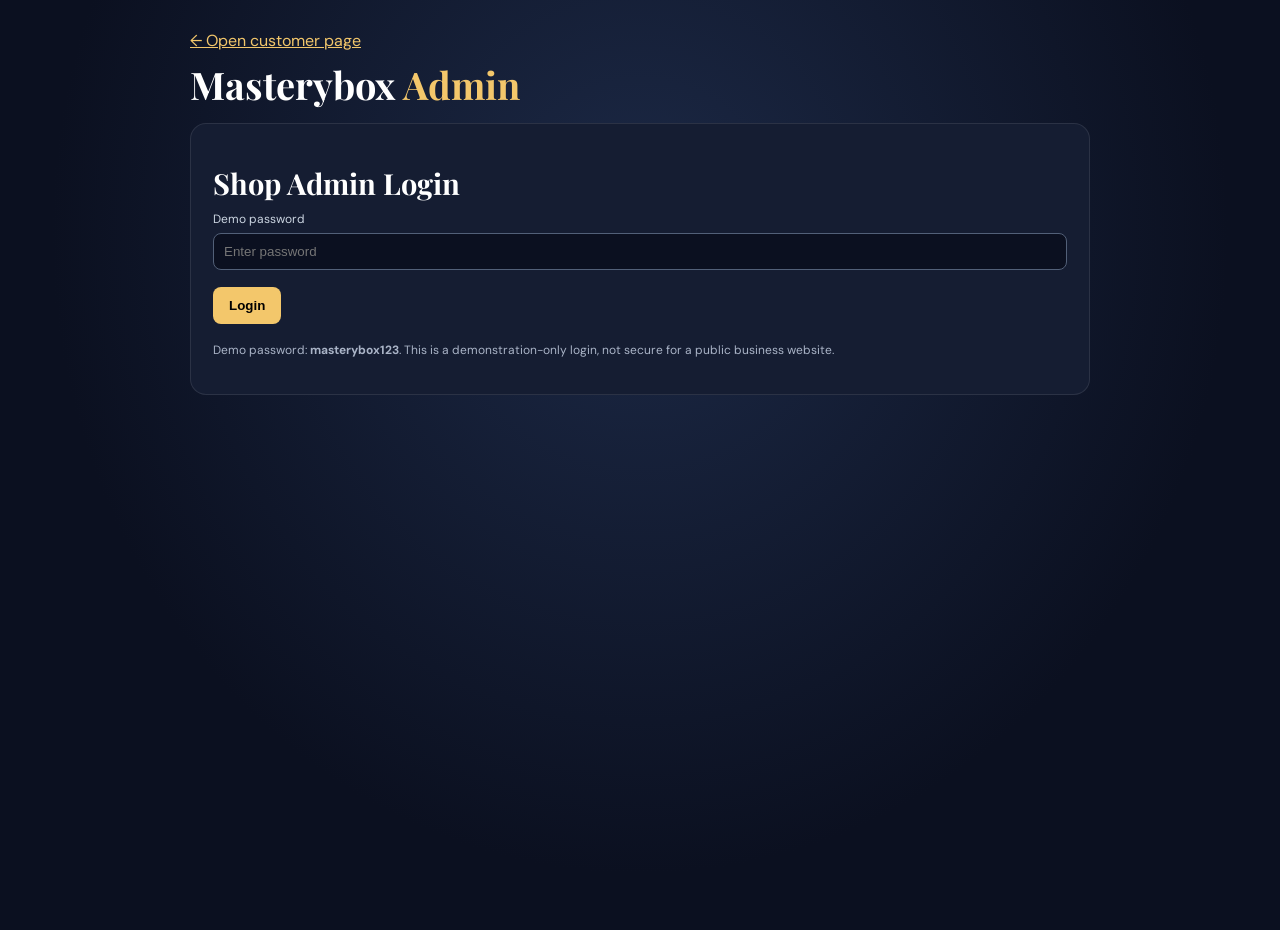
==== masterybox-business/admin.html @ a4753559 "Add files via upload" ====
<!DOCTYPE html>
<html lang="en">
<head><meta charset="UTF-8"><meta name="viewport" content="width=device-width,initial-scale=1"><title>Masterybox Admin</title><link rel="stylesheet" href="style.css"><style>
.admin{width:min(100% - 28px,900px);margin:30px auto}.panel{background:#151d32;border:1px solid #ffffff18;padding:22px;border-radius:16px;margin:18px 0}h1{font-size:38px}input{background:#0b1020;color:white;border:1px solid #526078;border-radius:8px;padding:10px;width:100%;margin:5px 0 12px}label{font-size:12px;color:#cbd5e1}button{background:#f3c76b;border:0;padding:11px 16px;border-radius:8px;font-weight:bold;cursor:pointer;margin:5px 5px 5px 0}.secondary{background:#35415a;color:white}.grid{display:grid;grid-template-columns:repeat(auto-fit,minmax(145px,1fr));gap:12px}.item{background:#0b1020;padding:14px;border-radius:12px}.item h3{margin:0 0 10px;color:#f3c76b}.hint{font-size:12px;color:#aab4c7;line-height:1.6}.hidden{display:none}
</style></head>
<body><main class="admin"><a href="index.html" style="color:#f3c76b">← Open customer page</a><h1>Masterybox <span style="color:#f3c76b">Admin</span></h1>
<section id="login" class="panel"><h2>Shop Admin Login</h2><label for="password">Demo password</label><input id="password" type="password" placeholder="Enter password"><button id="loginBtn">Login</button><p class="hint">Demo password: <b>masterybox123</b>. This is a demonstration-only login, not secure for a public business website.</p></section>
<section id="dashboard" class="hidden">
<div class="panel"><h2>Manage mystery products</h2><p class="hint">Each letter points to one product. The customer sees the letter, product name and price after opening the box. Weight controls how often each product is selected.</p><div id="products" class="grid"></div><button id="saveBtn">Save product settings</button><button class="secondary" id="resetBtn">Restore sample products</button></div>
<div class="panel"><h2>Customer testing</h2><p class="hint">The demo stores a customer's result in that browser. Clear it to test another opening on this device.</p><button id="clearBtn">Clear this browser's customer result</button><p id="status" class="hint"></p></div>
</section></main><script src="admin.js"></script></body></html>
---- masterybox-business/style.css ----
@import url('https://fonts.googleapis.com/css2?family=DM+Sans:wght@400;500;600;700&family=Playfair+Display:wght@600;700&display=swap');
:root{--bg:#0b1020;--panel:#151d32;--gold:#f3c76b;--muted:#aab4c7;--white:#fff}
*{box-sizing:border-box}body{margin:0;min-height:100vh;background:radial-gradient(ellipse at 50% 25%,#1c2946 0%,var(--bg) 65%);color:var(--white);font-family:'DM Sans',sans-serif}
.page{width:min(100% - 32px,620px);margin:auto;min-height:100vh;display:flex;flex-direction:column;align-items:center}
.brand{display:flex;align-items:center;gap:10px;margin:28px 0 12px;font-size:13px;letter-spacing:3px;font-weight:700}
.brand-icon{width:30px;height:30px;border:1px solid var(--gold);border-radius:9px;display:grid;place-items:center;color:var(--gold);font-family:Georgia;font-size:19px}
.hero{text-align:center;width:100%;padding:32px 0 10px}.eyebrow{color:var(--gold);letter-spacing:3px;font-size:10px;font-weight:700}
h1{font-family:'Playfair Display',serif;font-size:clamp(42px,9vw,66px);line-height:1.04;margin:14px 0}
h1 span{color:var(--gold)}.intro{color:var(--muted);max-width:390px;margin:0 auto;line-height:1.7;font-size:14px}
.box-stage{height:245px;display:grid;place-items:center;position:relative}.glow{position:absolute;width:210px;height:150px;border-radius:50%;background:#f3c76b22;filter:blur(38px)}
.gift{width:164px;height:132px;position:relative;z-index:1;filter:drop-shadow(0 20px 18px #0008);transition:transform .7s}
.gift-body{position:absolute;bottom:0;left:5px;width:154px;height:102px;background:linear-gradient(130deg,#e3a83e,#9b641d);border:2px solid #f7d88d;border-radius:5px 5px 12px 12px}
.gift-lid{position:absolute;z-index:2;top:17px;left:0;width:164px;height:32px;background:linear-gradient(100deg,#f7d88d,#bd812b);border:2px solid #ffe7aa;border-radius:5px}
.gift-ribbon{position:absolute;z-index:3;top:17px;left:70px;width:24px;height:115px;background:#fff0c5}
.gift-bow{position:absolute;z-index:4;top:0;left:60px;width:45px;height:25px;border:8px solid var(--gold);border-radius:50% 50% 0 50%;transform:rotate(15deg)}
.box-stage.opening .gift{transform:translateY(-18px) rotate(-7deg) scale(1.08)}
.primary{border:0;border-radius:999px;padding:17px 27px;background:var(--gold);color:#171321;font-weight:700;letter-spacing:1px;cursor:pointer;box-shadow:0 8px 30px #f3c76b22}
.primary span{margin-left:14px;font-size:18px}.primary:disabled{opacity:.6;cursor:wait}
.small-note{font-size:11px;color:#8995aa;margin-top:17px}
.result{width:100%;text-align:center;margin:25px 0 35px;animation:appear .6s ease}
.hidden{display:none}.letter-card{width:110px;height:125px;margin:18px auto;background:linear-gradient(145deg,#fff7e4,#e8c77e);border-radius:13px;display:grid;place-items:center;box-shadow:0 12px 35px #0006;transform:rotate(-3deg)}
.letter-card span{font-family:'Playfair Display',serif;font-size:76px;color:#17213a}
h2{font-family:'Playfair Display',serif;font-size:29px;margin:18px 0 5px}.result-copy{color:var(--muted);font-size:13px}
.product-card{display:flex;align-items:center;gap:13px;text-align:left;background:var(--panel);border:1px solid #ffffff18;border-radius:16px;padding:17px;margin:22px 0}
.product-icon{font-size:36px;width:52px;height:52px;display:grid;place-items:center;background:#ffffff0c;border-radius:12px}
.product-info{display:flex;flex-direction:column;gap:4px;flex:1}.product-label{font-size:9px;letter-spacing:1.5px;color:var(--gold)}.product-info strong{font-size:17px}.product-info span:last-child{font-size:11px;color:var(--muted)}
.price{font-weight:700;color:var(--gold);white-space:nowrap}.pay-note{background:#f3c76b12;border:1px solid #f3c76b44;border-radius:12px;padding:15px;font-size:13px;line-height:1.6;color:#e8dfcb}
footer{margin-top:auto;padding:28px 0;color:#77839a;font-size:10px}
@keyframes appear{from{opacity:0;transform:translateY(12px)}to{opacity:1;transform:translateY(0)}}
@media(max-width:420px){.product-card{gap:9px;padding:12px}.product-icon{width:42px;height:42px;font-size:28px}.product-info strong{font-size:14px}.price{font-size:13px}}
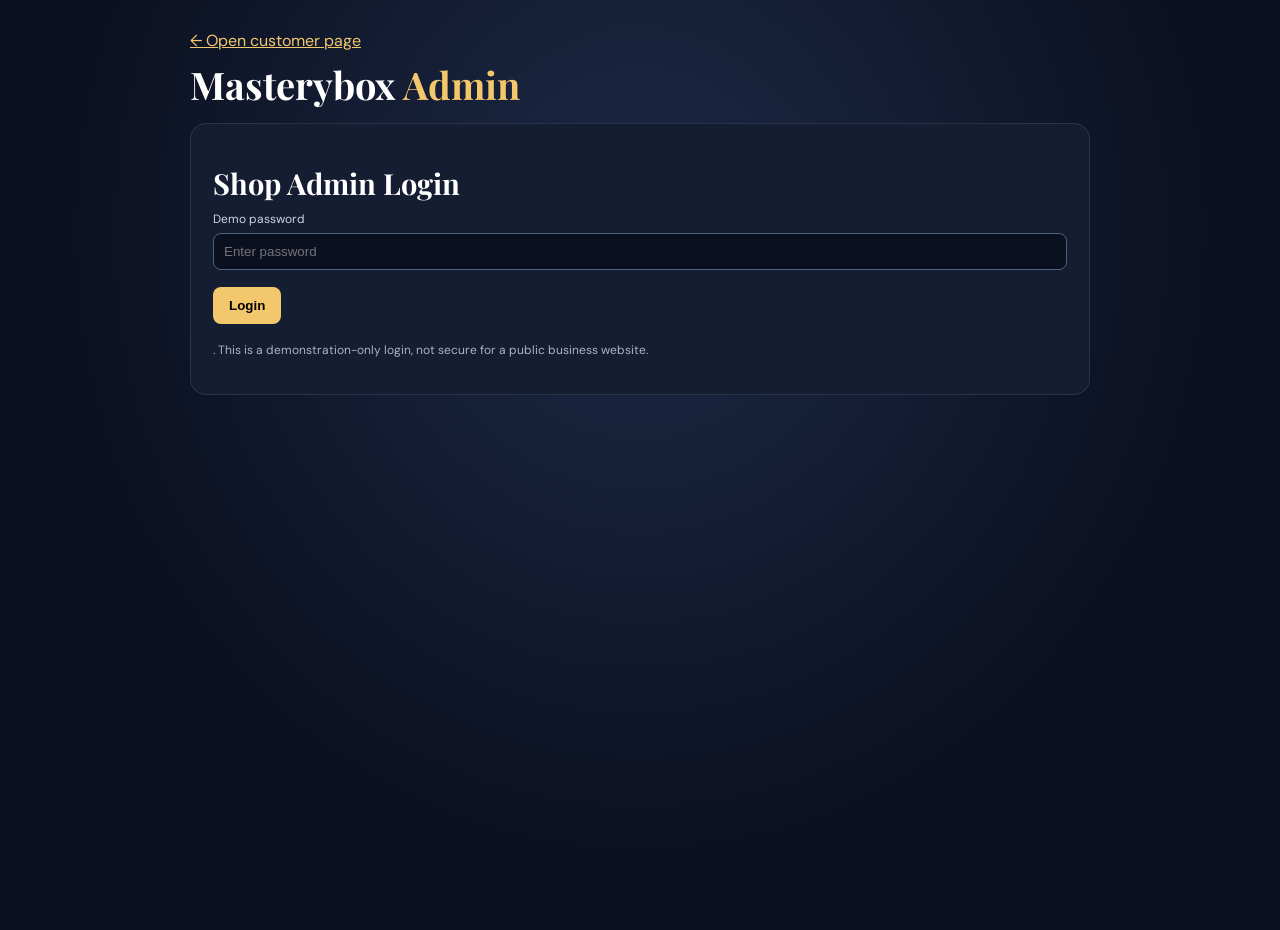
==== commit 947f6948: "Update admin.html added" ====
--- a/masterybox-business/admin.html
+++ b/masterybox-business/admin.html
@@ -4,7 +4,7 @@
 .admin{width:min(100% - 28px,900px);margin:30px auto}.panel{background:#151d32;border:1px solid #ffffff18;padding:22px;border-radius:16px;margin:18px 0}h1{font-size:38px}input{background:#0b1020;color:white;border:1px solid #526078;border-radius:8px;padding:10px;width:100%;margin:5px 0 12px}label{font-size:12px;color:#cbd5e1}button{background:#f3c76b;border:0;padding:11px 16px;border-radius:8px;font-weight:bold;cursor:pointer;margin:5px 5px 5px 0}.secondary{background:#35415a;color:white}.grid{display:grid;grid-template-columns:repeat(auto-fit,minmax(145px,1fr));gap:12px}.item{background:#0b1020;padding:14px;border-radius:12px}.item h3{margin:0 0 10px;color:#f3c76b}.hint{font-size:12px;color:#aab4c7;line-height:1.6}.hidden{display:none}
 </style></head>
 <body><main class="admin"><a href="index.html" style="color:#f3c76b">← Open customer page</a><h1>Masterybox <span style="color:#f3c76b">Admin</span></h1>
-<section id="login" class="panel"><h2>Shop Admin Login</h2><label for="password">Demo password</label><input id="password" type="password" placeholder="Enter password"><button id="loginBtn">Login</button><p class="hint">Demo password: <b>masterybox123</b>. This is a demonstration-only login, not secure for a public business website.</p></section>
+<section id="login" class="panel"><h2>Shop Admin Login</h2><label for="password">Demo password</label><input id="password" type="password" placeholder="Enter password"><button id="loginBtn">Login</button><p class="hint"> <b></b>. This is a demonstration-only login, not secure for a public business website.</p></section>
 <section id="dashboard" class="hidden">
 <div class="panel"><h2>Manage mystery products</h2><p class="hint">Each letter points to one product. The customer sees the letter, product name and price after opening the box. Weight controls how often each product is selected.</p><div id="products" class="grid"></div><button id="saveBtn">Save product settings</button><button class="secondary" id="resetBtn">Restore sample products</button></div>
 <div class="panel"><h2>Customer testing</h2><p class="hint">The demo stores a customer's result in that browser. Clear it to test another opening on this device.</p><button id="clearBtn">Clear this browser's customer result</button><p id="status" class="hint"></p></div>
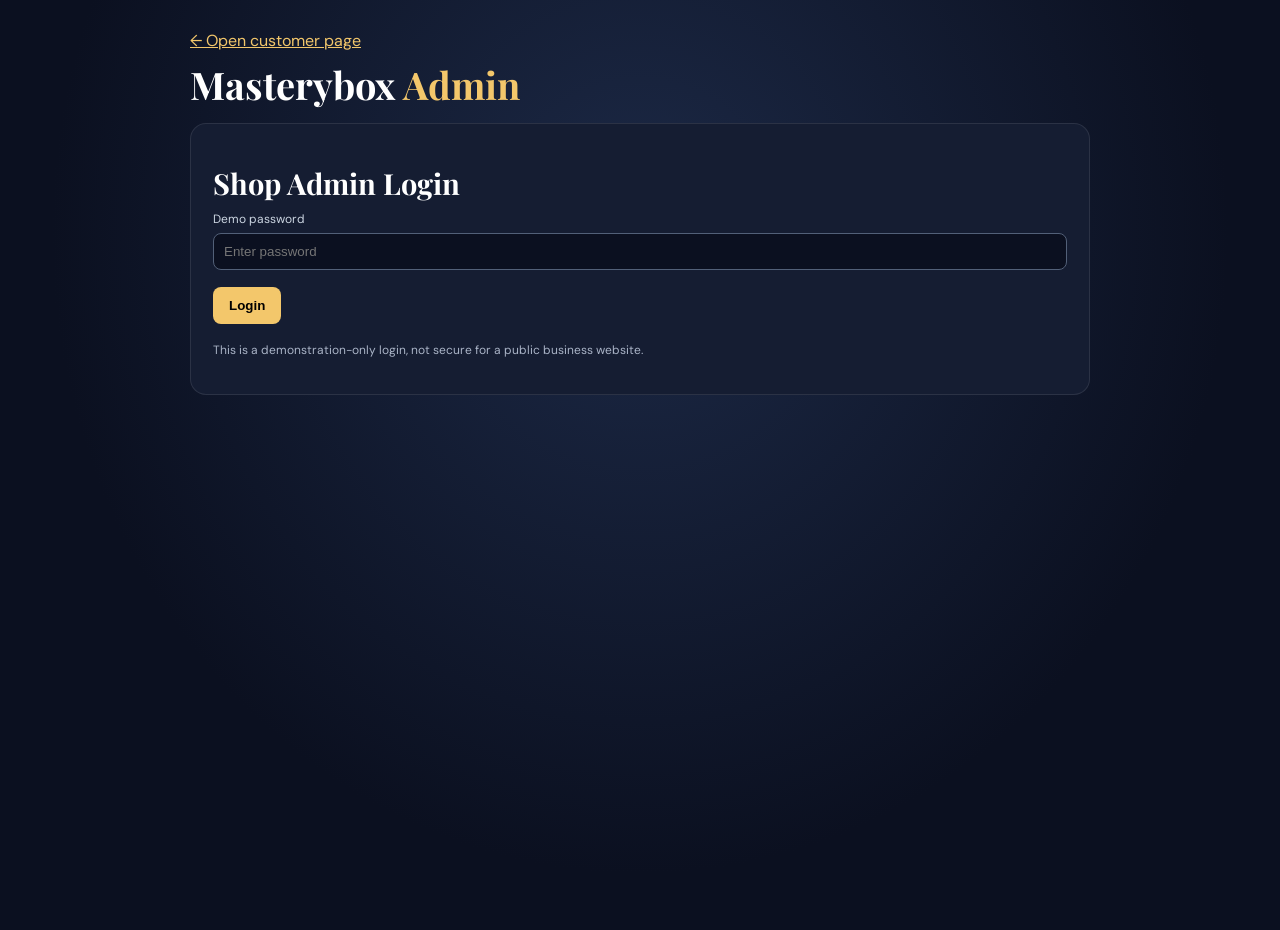
==== commit 9a39133b: "Update admin.html" ====
--- a/masterybox-business/admin.html
+++ b/masterybox-business/admin.html
@@ -4,7 +4,7 @@
 .admin{width:min(100% - 28px,900px);margin:30px auto}.panel{background:#151d32;border:1px solid #ffffff18;padding:22px;border-radius:16px;margin:18px 0}h1{font-size:38px}input{background:#0b1020;color:white;border:1px solid #526078;border-radius:8px;padding:10px;width:100%;margin:5px 0 12px}label{font-size:12px;color:#cbd5e1}button{background:#f3c76b;border:0;padding:11px 16px;border-radius:8px;font-weight:bold;cursor:pointer;margin:5px 5px 5px 0}.secondary{background:#35415a;color:white}.grid{display:grid;grid-template-columns:repeat(auto-fit,minmax(145px,1fr));gap:12px}.item{background:#0b1020;padding:14px;border-radius:12px}.item h3{margin:0 0 10px;color:#f3c76b}.hint{font-size:12px;color:#aab4c7;line-height:1.6}.hidden{display:none}
 </style></head>
 <body><main class="admin"><a href="index.html" style="color:#f3c76b">← Open customer page</a><h1>Masterybox <span style="color:#f3c76b">Admin</span></h1>
-<section id="login" class="panel"><h2>Shop Admin Login</h2><label for="password">Demo password</label><input id="password" type="password" placeholder="Enter password"><button id="loginBtn">Login</button><p class="hint"> <b></b>. This is a demonstration-only login, not secure for a public business website.</p></section>
+<section id="login" class="panel"><h2>Shop Admin Login</h2><label for="password">Demo password</label><input id="password" type="password" placeholder="Enter password"><button id="loginBtn">Login</button><p class="hint"> <b></b>This is a demonstration-only login, not secure for a public business website.</p></section>
 <section id="dashboard" class="hidden">
 <div class="panel"><h2>Manage mystery products</h2><p class="hint">Each letter points to one product. The customer sees the letter, product name and price after opening the box. Weight controls how often each product is selected.</p><div id="products" class="grid"></div><button id="saveBtn">Save product settings</button><button class="secondary" id="resetBtn">Restore sample products</button></div>
 <div class="panel"><h2>Customer testing</h2><p class="hint">The demo stores a customer's result in that browser. Clear it to test another opening on this device.</p><button id="clearBtn">Clear this browser's customer result</button><p id="status" class="hint"></p></div>
